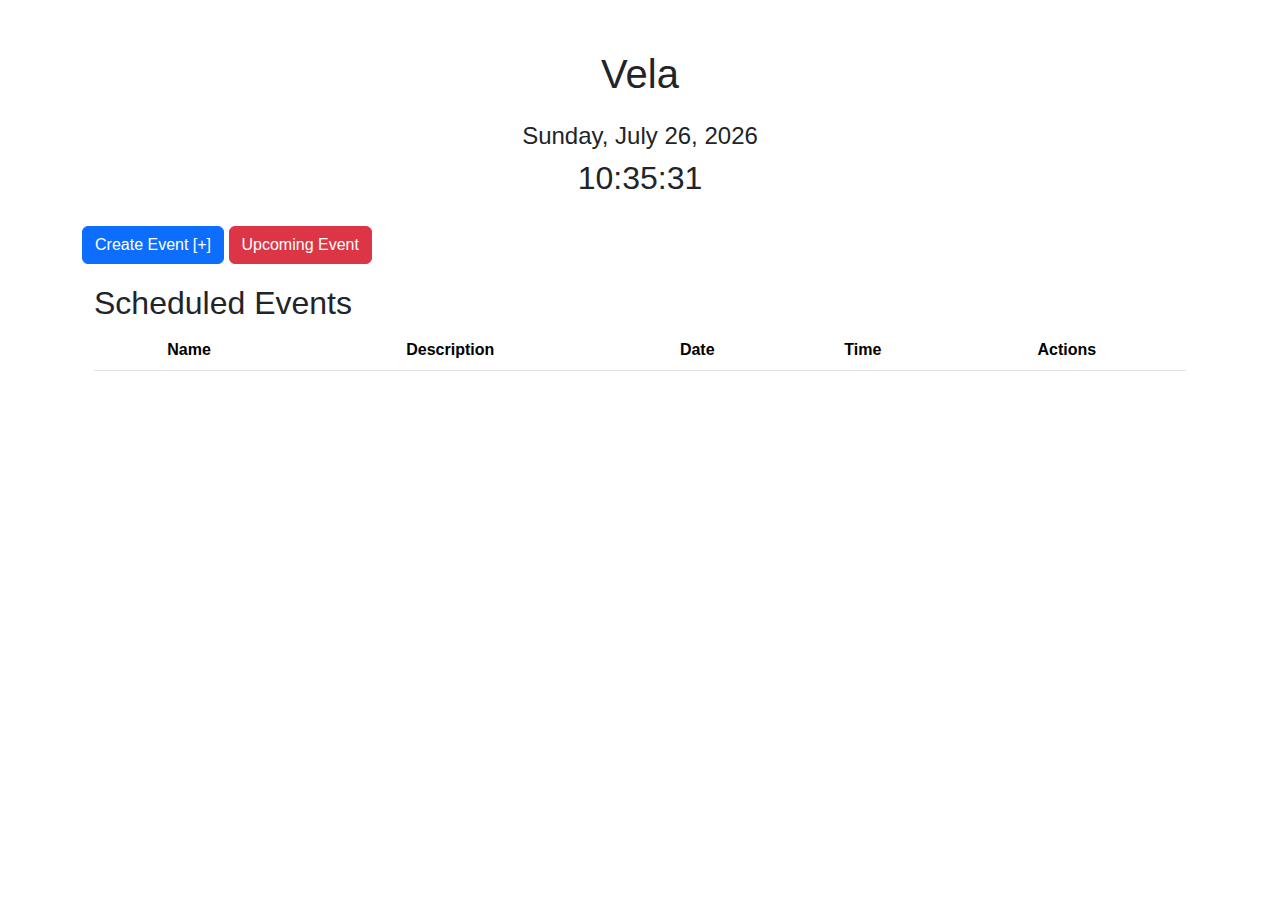
==== personal_notification.html @ e73b5467 "Initial Commit" ====
<!DOCTYPE html>
<html lang="en">

<head>
    <meta charset="UTF-8">
    <meta name="viewport" content="width=device-width, initial-scale=1.0">
    <link rel="stylesheet" href="css/bootstrap.min.css">
    <link rel="stylesheet" href="css/style.css">
    <title>Vela - Your Personal Helper</title>
</head>

<body>
    <div class="container">
        <h1>Vela</h1>
        <div id="date"></div>
        <div id="clock"></div>
        <!-- 
    <div id="eventInput">
        <label for="eventDate">Event Date: </label>
        <input type="date" id="eventDate">
        <label for="eventTime">Event Time: </label>
        <input type="time" id="eventTime">
        <label for="eventName">Event Name: </label>
        <input type="text" id="eventName">
        <button class="btn btn-primary" onclick="scheduleEvent()">Schedule Event</button>
    </div> -->
        <br>
        <div class="text-start">
            <button class="btn btn-primary" data-bs-toggle="modal" data-bs-target="#createModal">Create
                Event [+]</button>
            <button class="btn btn-danger" data-bs-toggle="modal" data-bs-target="#upcomingEventModal"
                onclick="displayUpcomingEvents()" href="#">Upcoming
                Event</button>
        </div>

        <div id="eventsList" class="container">
            <h2>Scheduled Events</h2>
            <table class="table text-center">
                <thead>
                    <tr>
                        <th scope="col">Name</th>
                        <th scope="col">Description</th>
                        <th scope="col">Date</th>
                        <th scope="col">Time</th>
                        <th scope="col">Actions</th>
                    </tr>
                </thead>
                <tbody id="events"></tbody>
            </table>
        </div>

        <!-- Upcoming Event Modal -->
        <div class="modal modal-xl fade" id="upcomingEventModal" tabindex="-1" role="dialog"
            aria-labelledby="upcomingEventModalLabel">
            <div class="modal-dialog modal-dialog-scrollable" role="document" aria-hidden="true">
                <div class="modal-content">
                    <div class="modal-header">
                        <h5 class="modal-title" id="upcomingModalLabel">Upcoming Event</h5>
                        <button type="button" class="btn-close" data-bs-dismiss="modal" aria-label="Close"></button>
                    </div>
                    <div class="modal-body">
                        <label for="timeRange">Filter by Time Range:</label>
                        <select id="timeRange" onchange="filterEventsByTimeRange(),displayUpcomingEvents()">
                            <option value="15mins" selected>15 Minutes</option>
                            <option value="1h">1 Hour</option>
                            <option value="1d">1 Day</option>
                            <option value="1w">1 Week</option>
                            <option value="1m">1 Month</option>
                        </select>
                        <table class="table text-center">
                            <thead>
                                <tr>
                                    <th scope="col">Name</th>
                                    <th scope="col">Description</th>
                                    <th scope="col">Date</th>
                                    <th scope="col">Time</th>
                                    <th scope="col">Actions</th>
                                </tr>
                            </thead>
                            <tbody id="upcomingEvents"></tbody>
                        </table>
                    </div>
                    <div class="modal-footer">
                        <button type="button" class="btn btn-secondary" data-bs-dismiss="modal">Close</button>
                    </div>
                </div>
            </div>
        </div>

        <!-- Create Modal -->
        <div class="modal fade" id="createModal" tabindex="-1" role="dialog" aria-labelledby="createModalLabel"
            aria-hidden="true">
            <div class="modal-dialog" role="document">
                <div class="modal-content">
                    <div class="modal-header">
                        <h5 class="modal-title" id="createModalLabel">Create Event</h5>
                        <button type="button" class="btn-close" data-bs-dismiss="modal" aria-label="Close"></button>
                    </div>
                    <div class="modal-body">
                        <form id="createForm">
                            <div class="form-group">
                                <label for="createEventName">Event Name:</label>
                                <input type="text" class="form-control" id="createEventName" required>
                            </div>
                            <br>
                            <div class="form-group">
                                <label for="createEventDescription">Event Description:</label>
                                <textarea type="description" cols="2" class="form-control"
                                    id="createEventDescription"></textarea>
                            </div>
                            <br>
                            <div class="row">
                                <div class="col">
                                    <label for="createEventDate">Event Date:</label>
                                    <input type="date" class="form-control" id="createEventDate" required>
                                </div>
                                <div class="col">
                                  <label for="createEventTime">Event Time:</label>
                                  <input type="time" class="form-control" id="createEventTime" required>
                                </div>
                                <div class="col">
                                    <label for="repeatPattern">Repeat:</label>
                                    <select class="form-select" id="repeatPattern">
                                        <option value="none">None</option>
                                        <option value="daily">Daily</option>
                                        <option value="weekly">Weekly</option>
                                        <option value="monthly">Monthly</option>
                                        <option value="annually">Annually</option>
                                    </select>
                                </div>
                              </div>
                              <br>
                            <div class="form-group text-start">
                                <input type="checkbox" id="createEventActivated">
                                <label for="createEventActivated">Event Activated</label>
                            </div><br>
                            <div class="text-end">
                                <button class="btn btn-primary" href="#" onclick="scheduleEvent()">Create</button>
                            </div>
                        </form>
                    </div>
                </div>
            </div>
        </div>

        <!-- Edit Modal -->
        <div class="modal fade" id="editModal" tabindex="-1" role="dialog" aria-labelledby="editModalLabel"
            aria-hidden="true">
            <div class="modal-dialog" role="document">
                <div class="modal-content">
                    <div class="modal-header">
                        <h5 class="modal-title" id="editModalLabel">Edit Event</h5>
                        <button type="button" class="btn-close" data-bs-dismiss="modal" aria-label="Close"></button>
                    </div>
                    <div class="modal-body">
                        <form id="editForm">
                            <div class="form-group">
                                <label for="editEventName">Event Name:</label>
                                <input type="text" class="form-control" id="editEventName" required>
                            </div><br>
                            <div class="form-group">
                                <label for="editEventDescription">Event Description:</label>
                                <textarea type="description" cols="2" class="form-control"
                                    id="editEventDescription"></textarea>
                            </div><br>
                            <div class="row">
                                <div class="col">
                                    <label for="editEventDate">Event Date:</label>
                                    <input type="date" class="form-control" id="editEventDate" required>
                                </div>
                                <div class="col">
                                    <label for="editEventTime">Event Time:</label>
                                    <input type="time" class="form-control" id="editEventTime" required>
                                </div>
                                <div class="col">
                                    <label for="repeatPattern">Repeat:</label>
                                    <select class="form-select" id="editRepeatPattern">
                                        <option value="none">None</option>
                                        <option value="daily">Daily</option>
                                        <option value="weekly">Weekly</option>
                                        <option value="monthly">Monthly</option>
                                        <option value="annually">Annually</option>
                                    </select>
                                </div>
                              </div>
                              <br>
                            <div class="form-group text-start">
                                <input type="checkbox" id="editEventActivated">
                                <label for="editEventActivated">Event Activated</label>
                            </div><br>
                            <button type="submit" class="btn btn-primary">Save Changes</button>
                        </form>
                    </div>
                </div>
            </div>
        </div>

        <!-- Delete Confirmation Modal -->
        <div class="modal fade" id="deleteModal" tabindex="-1" role="dialog" aria-labelledby="deleteModalLabel"
            aria-hidden="true">
            <div class="modal-dialog" role="document">
                <div class="modal-content">
                    <div class="modal-header">
                        <h5 class="modal-title" id="deleteModalLabel">Delete Event</h5>
                        <button type="button" class="btn-close" data-bs-dismiss="modal" aria-label="Close"></button>
                    </div>
                    <div class="modal-body">
                        <p>Are you sure you want to delete this event?</p>
                        <button type="button" class="btn btn-danger" onclick="deleteEventConfirmation()">Delete</button>
                    </div>
                </div>
            </div>
        </div>
    </div>
    <script src="script.js"></script>
    <script src="script/jquery.js"></script>
    <script src="script/popper.js"></script>
    <script src="script/bootstrap.bundle.min.js"></script>
</body>

</html>
---- css/style.css ----
body {
    font-family: 'Arial', sans-serif;
    text-align: center;
    margin-top: 50px;
}

#clock {
    font-size: 2em;
}

#date {
    font-size: 1.5em;
    margin-top: 20px;
}

#eventInput {
    margin-top: 20px;
}

#eventsList {
    margin-top: 20px;
    text-align: left;
}

.event-item {
    cursor: pointer;
    margin-bottom: 5px;
}
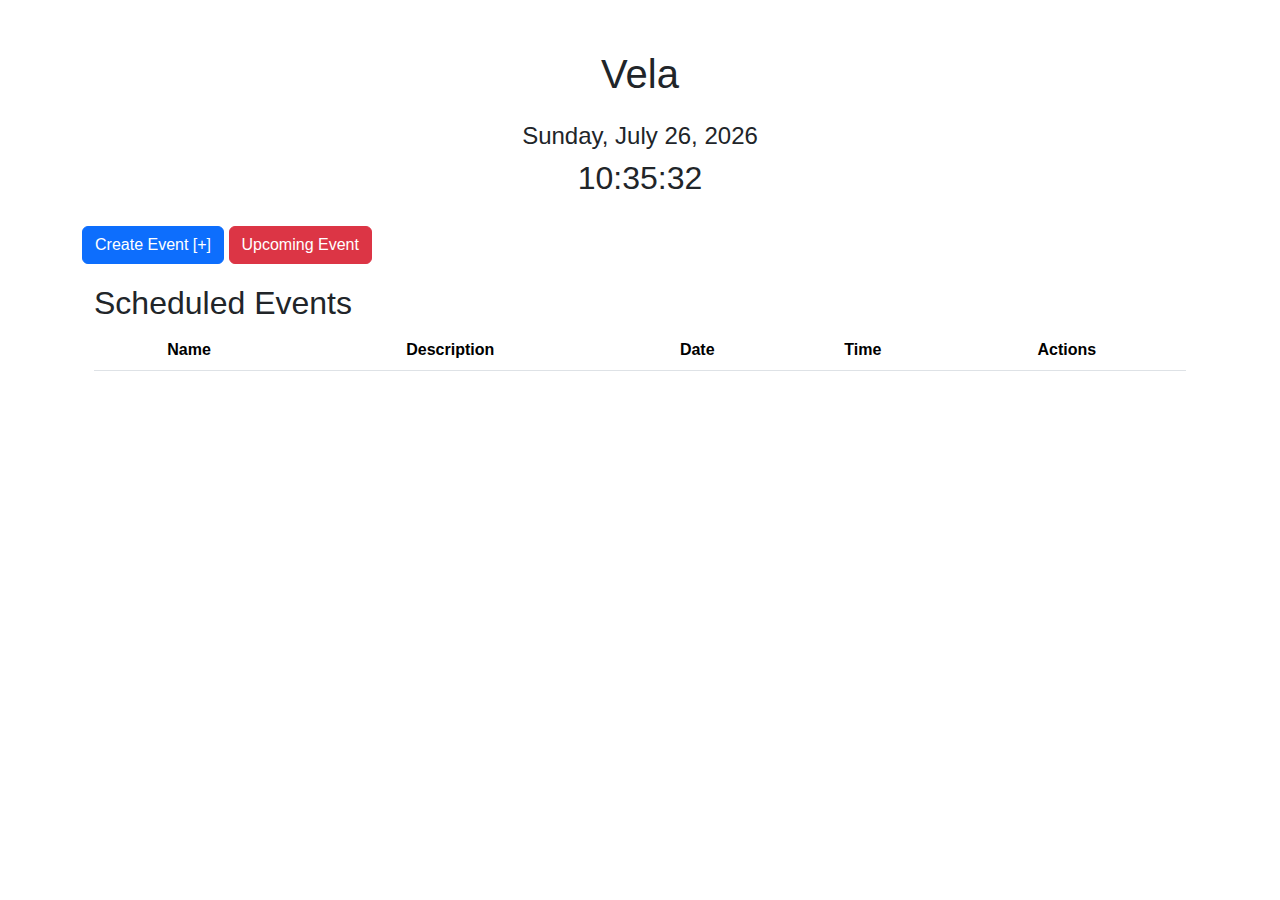
==== commit f8744445: "update repeat" ====
--- a/personal_notification.html
+++ b/personal_notification.html
@@ -131,7 +131,7 @@
                               </div>
                               <br>
                             <div class="form-group text-start">
-                                <input type="checkbox" id="createEventActivated">
+                                <input type="checkbox" id="createEventActivated" checked="true">
                                 <label for="createEventActivated">Event Activated</label>
                             </div><br>
                             <div class="text-end">
